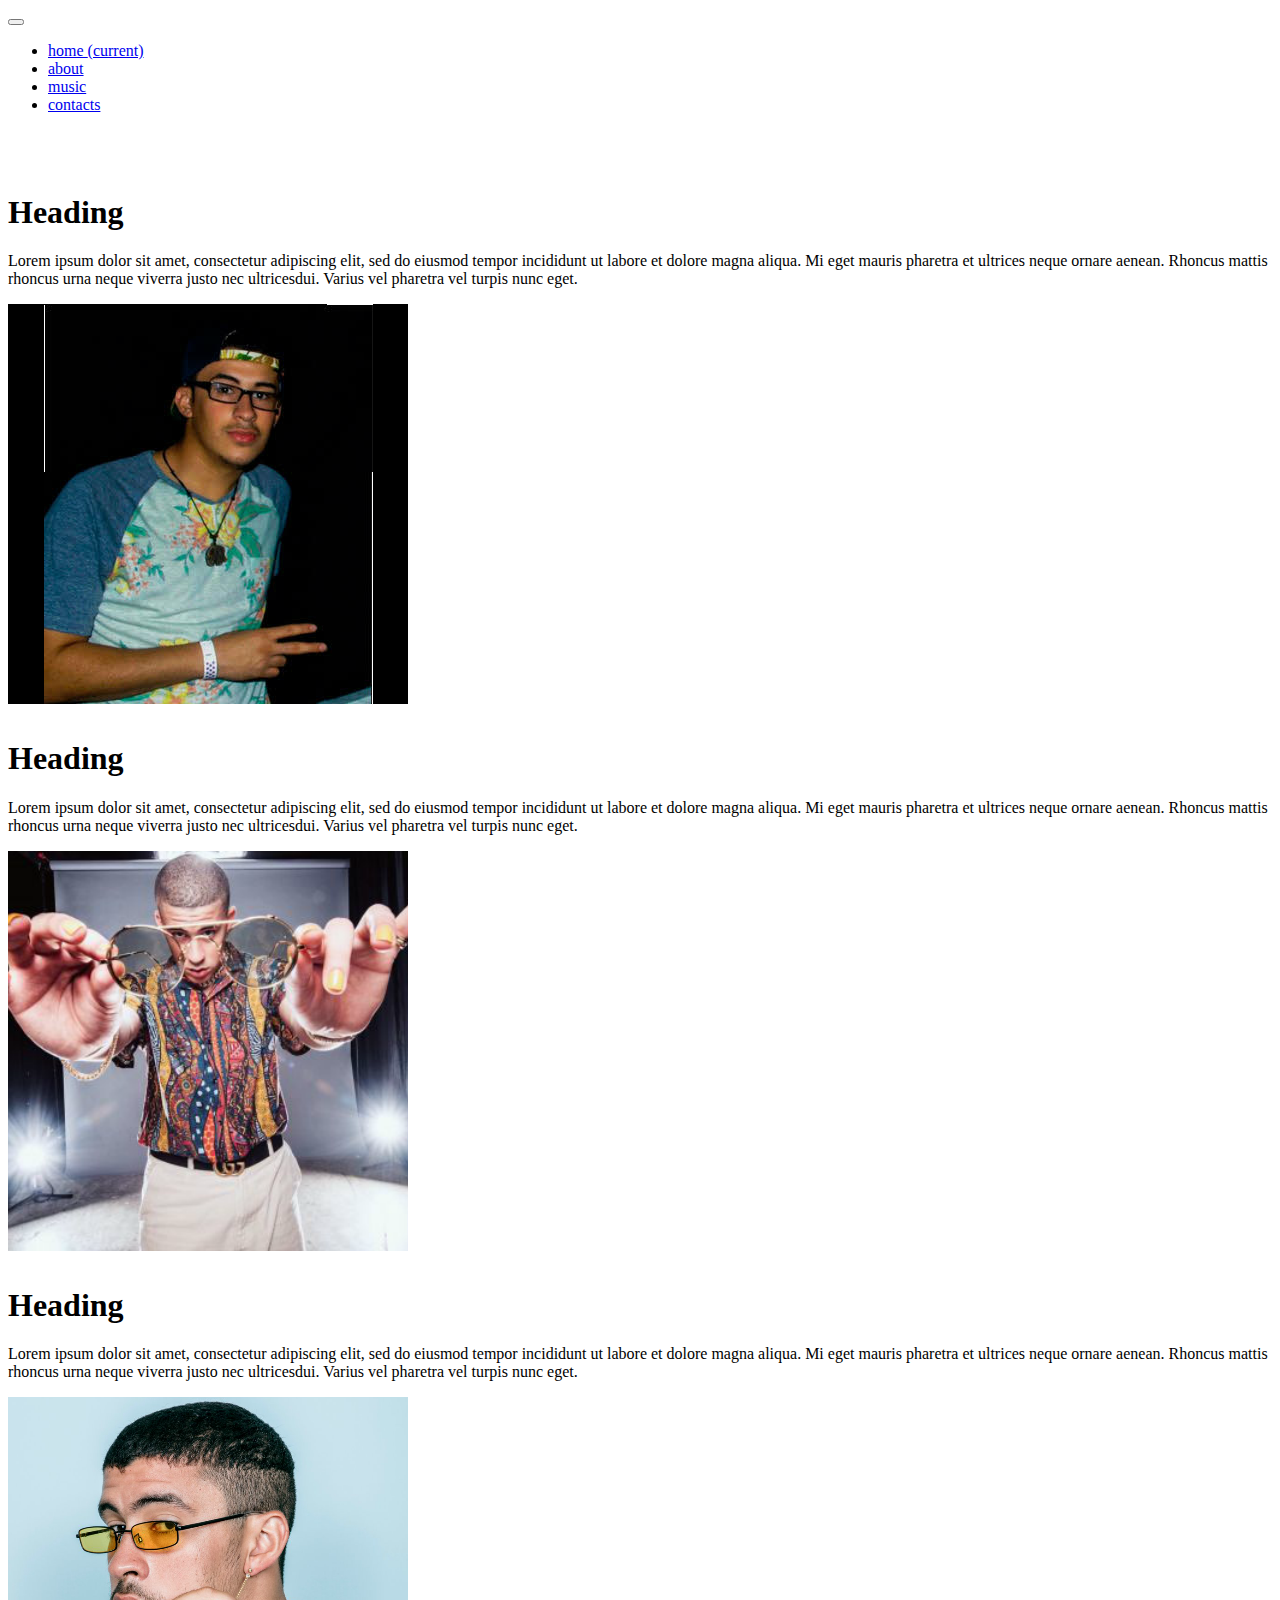
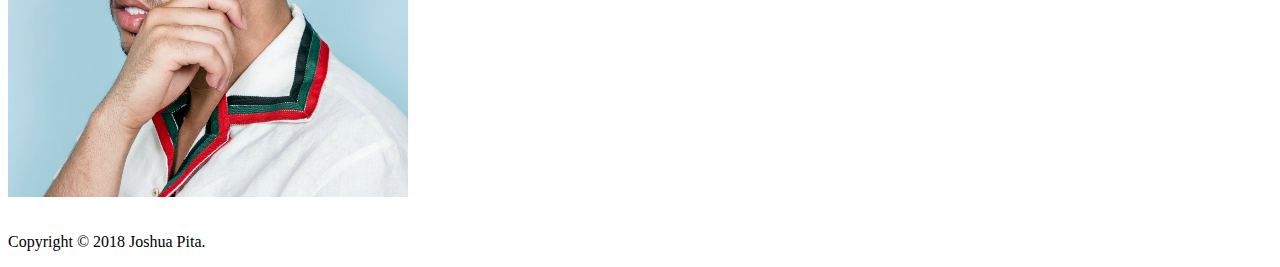
==== about.html @ 6e3fefd0 "first commit" ====
<!DOCTYPE html>
<html lang="en">

<head>
  <meta charset="UTF-8">
  <meta name="viewport" content="width=device-width, initial-scale=1.0">
  <meta http-equiv="X-UA-Compatible" content="ie=edge">
  <link rel="stylesheet" href="https://stackpath.bootstrapcdn.com/bootstrap/4.1.3/css/bootstrap.min.css" integrity="sha384-MCw98/SFnGE8fJT3GXwEOngsV7Zt27NXFoaoApmYm81iuXoPkFOJwJ8ERdknLPMO" crossorigin="anonymous">
  <title>Bad bunny</title>
  <link href="css/style.css" rel="stylesheet">
</head>


<body>

  <nav class="navbar navbar-expand-md navbar-dark bg-dark fixed-top">

    <button class="navbar-toggler" type="button" data-toggle="collapse" data-target="#navbarsExampleDefault" aria-controls="navbarsExampleDefault" aria-expanded="false" aria-label="Toggle navigation">
      <span class="navbar-toggler-icon"></span>
    </button>

    <div class="collapse navbar-collapse" id="navbarsExampleDefault">
      <ul class="navbar-nav mx-auto">
        <li class="nav-item active">
          <a class="nav-link" href="index.html">home <span class="sr-only">(current)</span></a>
        </li>
        <li class="nav-item">
          <a class="nav-link" href="about.html">about</a>
        </li>
        <li class="nav-item">
          <a class="nav-link" href="music.html">music</a>
        </li>
        <li class="nav-item">
          <a class="nav-link" href="contact.html">contacts</a>
        </li>

      </ul>
    </div>
  </nav>

  <main class="container">
    <div id="bio">
      <div class="row">
        <div class="col-md-6">
          <h1>Heading</h1>
          <p>
            Lorem ipsum dolor sit amet, consectetur adipiscing elit, sed do eiusmod tempor incididunt ut labore et dolore magna aliqua. Mi eget mauris pharetra et ultrices neque ornare aenean. Rhoncus mattis rhoncus urna neque viverra justo nec
            ultricesdui. Varius vel pharetra vel turpis nunc eget.
          </p>
        </div>
        <div class="col-md-6">
          <img src="image/bad-bunny-old.png" class="img-fluid" alt="">
        </div>
      </div>
    </div>

    <div class="row bio-1">
      <div class="col-md-6">
        <h1>Heading</h1>
        <p>
          Lorem ipsum dolor sit amet, consectetur adipiscing elit, sed do eiusmod tempor incididunt ut labore et dolore magna aliqua. Mi eget mauris pharetra et ultrices neque ornare aenean. Rhoncus mattis rhoncus urna neque viverra justo nec
          ultricesdui. Varius vel pharetra vel turpis nunc eget.
        </p>
      </div>
      <div class="col-md-6">
        <img src="image/bad-bunny-new.png" class="img-fluid" alt="">
      </div>
    </div>

    <div class="row bio-1">
      <div class="col-md-6">
        <h1>Heading</h1>
        <p>
          Lorem ipsum dolor sit amet, consectetur adipiscing elit, sed do eiusmod tempor incididunt ut labore et dolore magna aliqua. Mi eget mauris pharetra et ultrices neque ornare aenean. Rhoncus mattis rhoncus urna neque viverra justo nec
          ultricesdui. Varius vel pharetra vel turpis nunc eget.
        </p>
      </div>
      <div class="col-md-6">
        <img src="image/bad-bunny-new-1.png" class="img-fluid" alt="">
      </div>
    </div>


  </main>


</body>



<footer class="container text-center">
  <p>Copyright © 2018 Joshua Pita.</p>
</footer>


<script src="https://code.jquery.com/jquery-3.3.1.slim.min.js" integrity="sha384-q8i/X+965DzO0rT7abK41JStQIAqVgRVzpbzo5smXKp4YfRvH+8abtTE1Pi6jizo" crossorigin="anonymous"></script>
<script src="https://cdnjs.cloudflare.com/ajax/libs/popper.js/1.14.3/umd/popper.min.js" integrity="sha384-ZMP7rVo3mIykV+2+9J3UJ46jBk0WLaUAdn689aCwoqbBJiSnjAK/l8WvCWPIPm49" crossorigin="anonymous"></script>
<script src="https://stackpath.bootstrapcdn.com/bootstrap/4.1.3/js/bootstrap.min.js" integrity="sha384-ChfqqxuZUCnJSK3+MXmPNIyE6ZbWh2IMqE241rYiqJxyMiZ6OW/JmZQ5stwEULTy" crossorigin="anonymous"></script>
</body>

</html>
---- css/style.css ----
img#bg-photo {
  padding: 3em 0em 0em;
}

div#bio {
  margin-top: 5em;
  margin-bottom: 2em;
}

.row.bio-1 {
  margin-bottom: 2em;
}

div#cp_widget_8ca02731-82e2-4f80-a7bb-9e7861df744d {
  padding-top: 5em;
}

@media (max-width: 767.98px) {
  #last-song h1.text-center {
    padding: 0 0 0.5em;
  }

  #shows h2.text-center {
    padding: 0.5em 0;
  }

  img#bg-photo {
    padding: 3.5em 0em 0em;
  }

  section#last-song {
    padding: 1em 0;
  }

  #shows h3 {
    text-align: center;
  }

  .row {
    padding: 0 4em;
  }

  a.nav-link {
    margin: 3em 9em;
  }

  .col-md-3 {
    padding: 0 0 3em;
  }

  div#navbarsExampleDefault {
    min-height: -webkit-fill-available;
  }
}
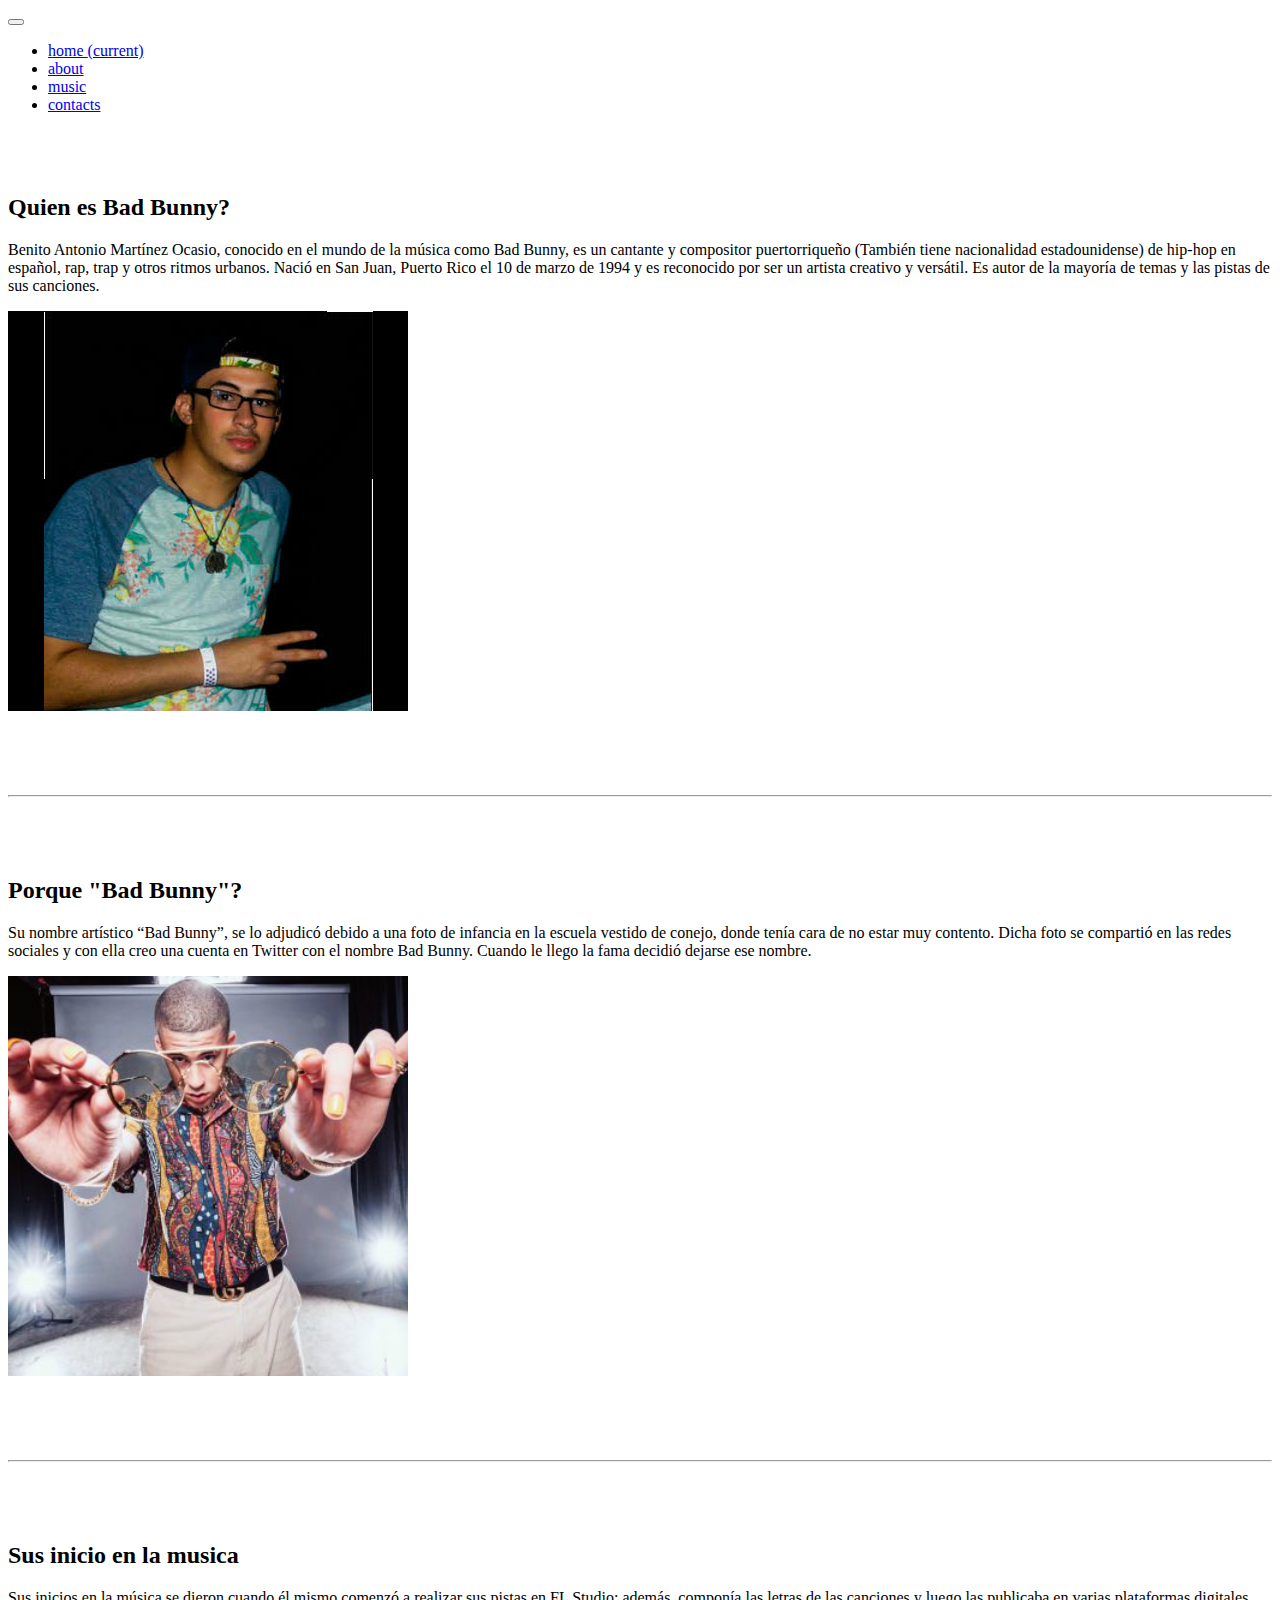
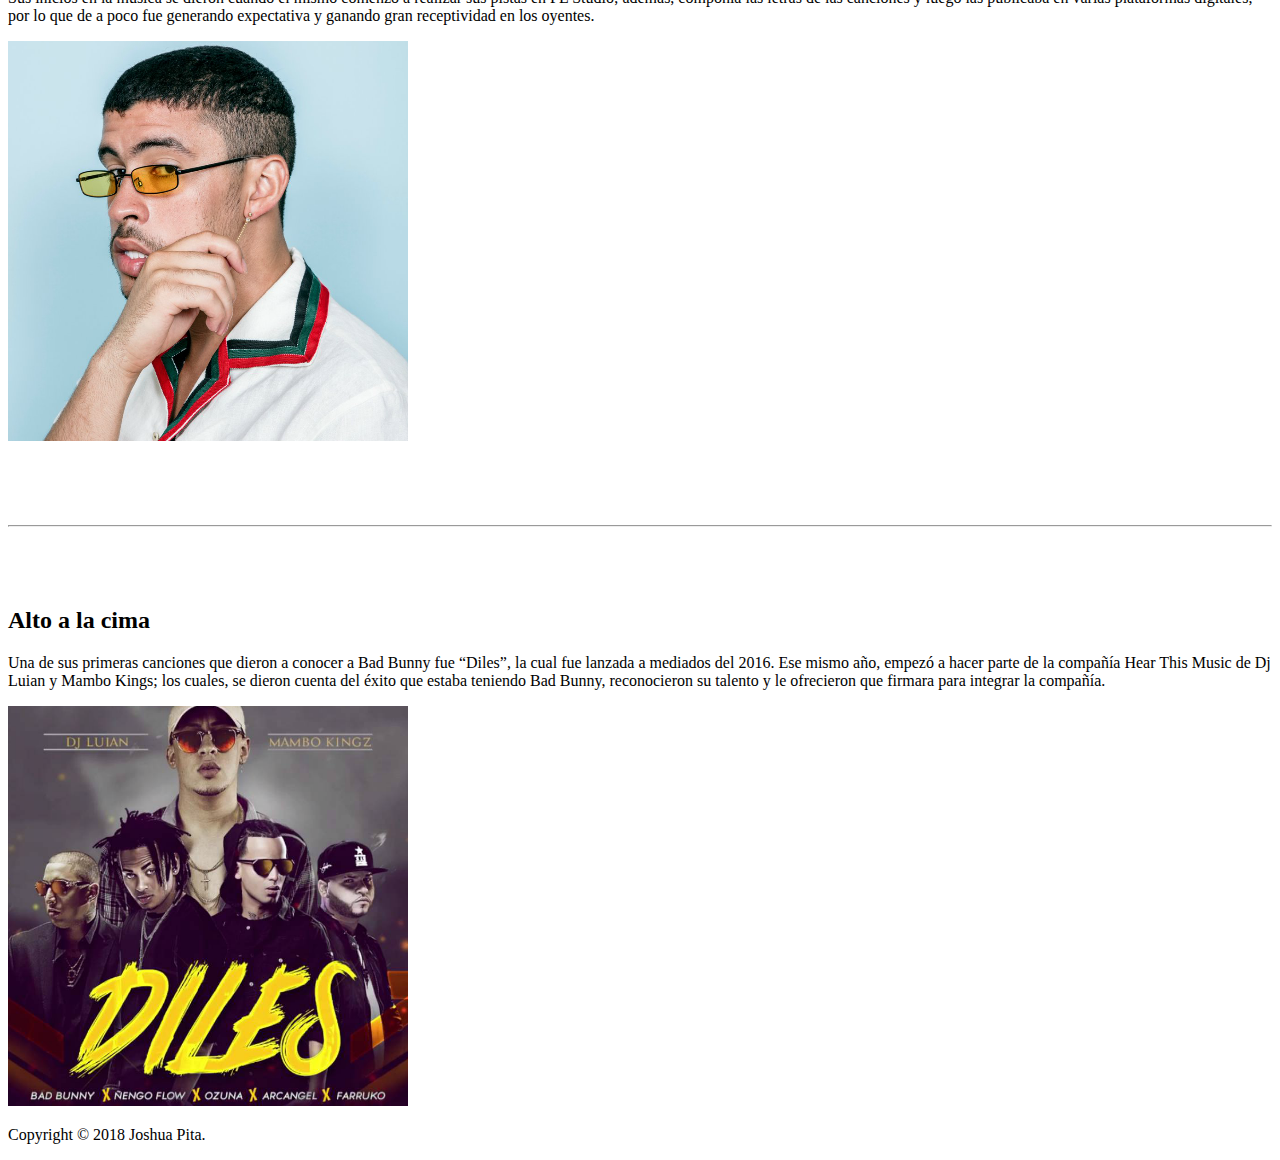
==== commit a7ffe819: "second update" ====
--- a/about.html
+++ b/about.html
@@ -9,7 +9,6 @@
   <title>Bad bunny</title>
   <link href="css/style.css" rel="stylesheet">
 </head>
-
 
 <body>
 
@@ -38,54 +37,70 @@
     </div>
   </nav>
 
-  <main class="container">
-    <div id="bio">
-      <div class="row">
-        <div class="col-md-6">
-          <h1>Heading</h1>
-          <p>
-            Lorem ipsum dolor sit amet, consectetur adipiscing elit, sed do eiusmod tempor incididunt ut labore et dolore magna aliqua. Mi eget mauris pharetra et ultrices neque ornare aenean. Rhoncus mattis rhoncus urna neque viverra justo nec
-            ultricesdui. Varius vel pharetra vel turpis nunc eget.
-          </p>
-        </div>
-        <div class="col-md-6">
-          <img src="image/bad-bunny-old.png" class="img-fluid" alt="">
-        </div>
+  <main class="container" id="bio-bb">
+    <div class="row bb-bio" id="bio">
+      <div class="col-md-7">
+        <h2>Quien es Bad Bunny?</h2>
+        <p>Benito Antonio Martínez Ocasio, conocido en el mundo de la música como Bad Bunny, es un cantante y compositor puertorriqueño (También tiene nacionalidad estadounidense) de hip-hop en español, rap, trap y otros ritmos urbanos. Nació en
+          San Juan, Puerto Rico el 10 de marzo de 1994 y es reconocido por ser un artista creativo y versátil. Es autor de la mayoría de temas y las pistas de sus canciones.</p>
+      </div>
+      <div class="col-md-5">
+        <img src="image/bad-bunny-old.png" class="img-fluid mx-auto" alt="">
       </div>
     </div>
 
-    <div class="row bio-1">
-      <div class="col-md-6">
-        <h1>Heading</h1>
+    <hr class="featurette-divider">
+
+    <div class="row bb-bio">
+      <div class="col-md-7 order-md-2">
+        <h2>Porque "Bad Bunny"?</h2>
         <p>
-          Lorem ipsum dolor sit amet, consectetur adipiscing elit, sed do eiusmod tempor incididunt ut labore et dolore magna aliqua. Mi eget mauris pharetra et ultrices neque ornare aenean. Rhoncus mattis rhoncus urna neque viverra justo nec
-          ultricesdui. Varius vel pharetra vel turpis nunc eget.
+          Su nombre artístico “Bad Bunny”, se lo adjudicó debido a una foto de infancia en la escuela vestido de conejo, donde tenía cara de no estar muy contento. Dicha foto se compartió en las redes sociales y con ella creo una cuenta en Twitter
+          con el nombre Bad Bunny. Cuando le llego la fama decidió dejarse ese nombre.
         </p>
       </div>
-      <div class="col-md-6">
-        <img src="image/bad-bunny-new.png" class="img-fluid" alt="">
+      <div class="col-md-5 order-md-1">
+        <img src="image/bad-bunny-new.png" class="img-fluid mx-auto">
       </div>
     </div>
 
-    <div class="row bio-1">
-      <div class="col-md-6">
-        <h1>Heading</h1>
+    <hr class="featurette-divider">
+
+    <div class="row bb-bio">
+      <div class="col-md-7">
+        <h2>Sus inicio en la musica</h2>
         <p>
-          Lorem ipsum dolor sit amet, consectetur adipiscing elit, sed do eiusmod tempor incididunt ut labore et dolore magna aliqua. Mi eget mauris pharetra et ultrices neque ornare aenean. Rhoncus mattis rhoncus urna neque viverra justo nec
-          ultricesdui. Varius vel pharetra vel turpis nunc eget.
+          Sus inicios en la música se dieron cuando él mismo comenzó a realizar sus pistas en FL Studio; además, componía las letras de las canciones y luego las publicaba en varias plataformas digitales, por lo que de a poco fue generando
+          expectativa y ganando gran receptividad en los oyentes.
         </p>
       </div>
-      <div class="col-md-6">
-        <img src="image/bad-bunny-new-1.png" class="img-fluid" alt="">
+      <div class="col-md-5">
+        <img src="image/bad-bunny-new-1.png" class="img-fluid mx-auto" alt="">
+
+      </div>
+
+    </div>
+
+
+    <hr class="featurette-divider">
+
+
+    <div class="row bb-bio">
+
+      <div class="col-md-7 order-md-2">
+        <h2>Alto a la cima</h2>
+        <p>
+          Una de sus primeras canciones que dieron a conocer a Bad Bunny fue “Diles”, la cual fue lanzada a mediados del 2016. Ese mismo año, empezó a hacer parte de la compañía Hear This Music de Dj Luian y Mambo Kings; los cuales, se dieron cuenta
+          del éxito que estaba teniendo Bad Bunny, reconocieron su talento y le ofrecieron que firmara para integrar la compañía.
+        </p>
+      </div>
+      <div class="col-md-5 order-md-1">
+        <img src="image/diles-new.png" class="img-fluid mx-auto">
       </div>
     </div>
 
-
   </main>
-
-
 </body>
-
 
 
 <footer class="container text-center">
--- a/css/style.css
+++ b/css/style.css
@@ -2,17 +2,27 @@
   padding: 3em 0em 0em;
 }
 
-div#bio {
+/*div#bio {
   margin-top: 5em;
   margin-bottom: 2em;
+}*/
+div#bio{
+  margin-top: 5em;
+}
+div#bb-contact{
+  padding: 5em 0;
 }
 
-.row.bio-1 {
-  margin-bottom: 2em;
+.playlist{
+  padding: 4em 0 0;
 }
 
-div#cp_widget_8ca02731-82e2-4f80-a7bb-9e7861df744d {
-  padding-top: 5em;
+.row.apple-music{
+  padding: 3em 0;
+}
+
+.featurette-divider {
+    margin: 5rem 0;
 }
 
 @media (max-width: 767.98px) {
@@ -36,19 +46,45 @@
     text-align: center;
   }
 
-  .row {
+  img {
+    width: 100%;
+  }
+
+  a.nav-link {
+    margin: 3em 0;
+  }
+
+  li.nav-item {
+    display: block;
+    margin: 0 auto;
+  }
+
+  #shows .container {
     padding: 0 4em;
   }
 
-  a.nav-link {
-    margin: 3em 9em;
-  }
-
-  .col-md-3 {
-    padding: 0 0 3em;
+  #shows .col-md-3 {
+    padding: 0 0 4em;
   }
 
   div#navbarsExampleDefault {
     min-height: -webkit-fill-available;
   }
+
+  /*.col-md-3 {
+    padding: 0 0 3em;
+  }
+
+  .row {
+    padding: 0 4em;
+  }*/
+
+  .playlist{
+    padding: 4em 0 0;
+  }
+
+  .row.apple-music{
+    padding: 0.9em 0;
+  }
+
 }
